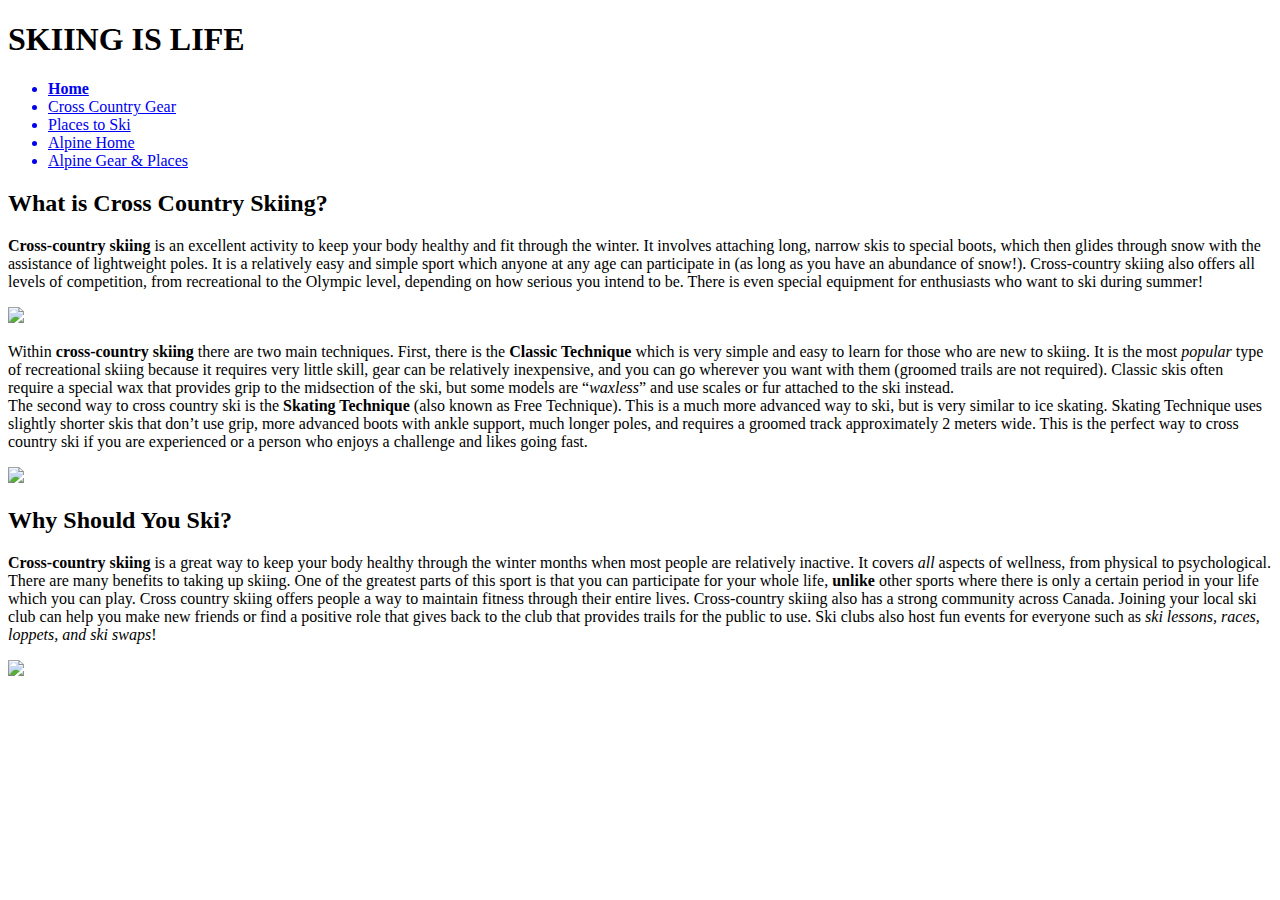
==== index.html @ daeee10f "Update index.html" ====
<!DOCTYPE html>

<html>

<head>
  <title>Why Cross-Country Ski?</title>
  <link rel="stylesheet" type="text/css" href = "style.css" />
</head>
  
<body>
  <div class="header">
    <div class="inner_header">
      <div class="logos">
        <h1>SKIING IS LIFE</h1>
      </div>
      
      <ul class="navigation">
        <a href="index.html"><li id="whiteh"><strong>Home</strong></li></a>
        <a href="XC_Gear.html"><li>Cross Country Gear</li></a>
        <a href="Places_to_XC_Ski.html"><li>Places to Ski</li></a>
        <a href="alpinehome.html"><li>Alpine Home</li></a>
        <a href="Places_to_A_Ski_and_gear"><li>Alpine Gear & Places</li></a>
      </ul>
    </div>
  </div>
   
  <div class="container">
    <div class="content">
    <h2 id="ccheader">What is Cross Country Skiing?</h2>
    
    <div class ="section1">

      <div class="whatisski">
        
        <p class="indent">   <strong>Cross-country skiing</strong> is an excellent activity to keep your body healthy and fit through the winter. It involves attaching long, narrow skis to special boots, which then glides through snow with the assistance of lightweight poles. It is a relatively easy and simple sport which anyone at any age can participate in (as long as you have an abundance of snow!). Cross-country skiing also offers all levels of competition, from recreational to the Olympic level, depending on how serious you intend to be. There is even special equipment for enthusiasts who want to ski during summer!</p>
    </div>

    <div class="pic1">
    <img src= "https://www.rolcruise.co.uk/files/cross-country-skiing.jpg" width="430px">
      </div>
    </div>
    
      <div class="section2">
      <p class="indent">   Within <strong>cross-country skiing</strong> there are two main techniques. First, there is the <strong>Classic Technique</strong> which is very simple and easy to learn for those who are new to skiing. It is the most <em>popular</em> type of recreational skiing because it requires very little skill, gear can be relatively inexpensive, and you can go wherever you want with them (groomed trails are not required). Classic skis often require a special wax that provides grip to the midsection of the ski, but some models are “<em>waxless</em>” and use scales or fur attached to the ski instead. <br>   The second way to cross country ski is the <strong>Skating Technique</strong> (also known as Free Technique). This is a much more advanced way to ski, but is very similar to ice skating. Skating Technique uses slightly shorter skis that don’t use grip, more advanced boots with ankle support, much longer poles, and requires a groomed track approximately 2 meters wide. This is the perfect way to cross country ski if you are experienced or a person who enjoys a challenge and likes going fast.</p>
      </div>
      <img id="indexpic2"src="https://i.ytimg.com/vi/FHtByDsDM24/maxresdefault.jpg" width="100%">
      
      
  <div class="section3">  
  <h2>Why Should You Ski?</h2>
    
    <p class="indent">   <strong>Cross-country skiing</strong> is a great way to keep your body healthy through the winter months when most people are relatively inactive. It covers <em>all</em> aspects of wellness, from physical to psychological. There are many benefits to taking up skiing. One of the greatest parts of this sport is that you can participate for your whole life, <b>unlike</b> other sports where there is only a certain period in your life which you can play. Cross country skiing offers people a way to maintain fitness through their entire lives. Cross-country skiing also has a strong community across Canada. Joining your local ski club can help you make new friends or find a positive role that gives back to the club that provides trails for the public to use. Ski clubs also host fun events for everyone such as <em>ski lessons, races, loppets, and ski swaps</em>!</p>
  </div>
    
    <img src="https://bramptonist.com/wp-content/uploads/2018/01/pexels-photo-66990.jpeg" width="100%">
  </div>
  </div>
  <script src="index.js"></script>
  
</body>
    
</html>
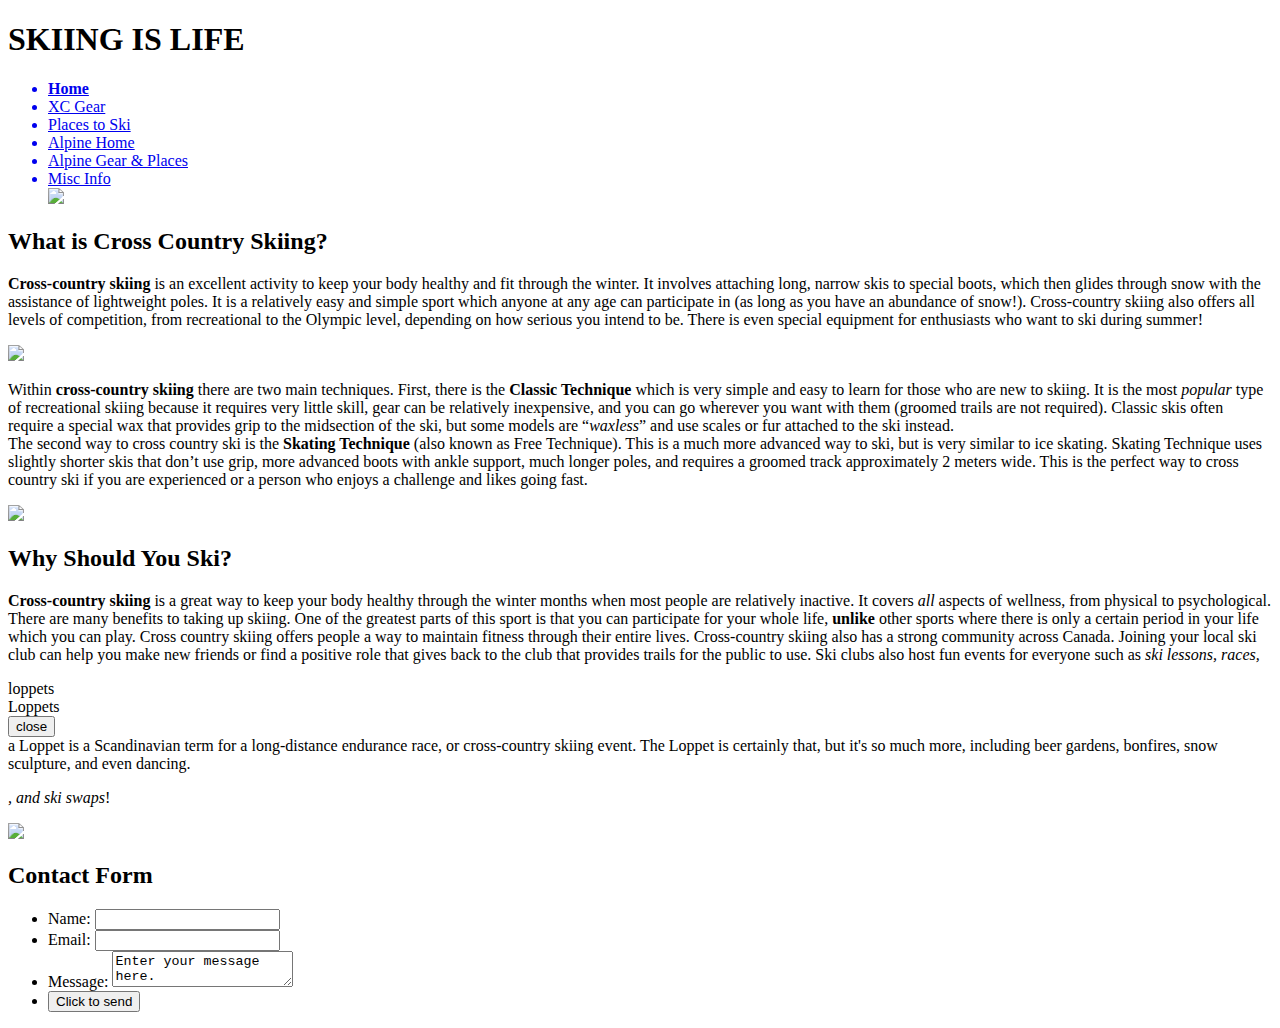
==== commit 43b9ee3c: "Update index.html" ====
--- a/index.html
+++ b/index.html
@@ -16,14 +16,15 @@
       
       <ul class="navigation">
         <a href="index.html"><li id="whiteh"><strong>Home</strong></li></a>
-        <a href="XC_Gear.html"><li>Cross Country Gear</li></a>
+        <a href="XC_Gear.html"><li>XC Gear</li></a>
         <a href="Places_to_XC_Ski.html"><li>Places to Ski</li></a>
         <a href="alpinehome.html"><li>Alpine Home</li></a>
-        <a href="Places_to_A_Ski_and_gear"><li>Alpine Gear & Places</li></a>
+        <a href="Places_to_A_Ski_and_gear.html"><li>Alpine Gear & Places</li></a>
+        <a href="misc.html"><li>Misc Info</li></a>
+        <img src = "https://icones.pro/wp-content/uploads/2021/02/icone-de-la-lune-grise.png" id = "icon">
       </ul>
     </div>
   </div>
-   
   <div class="container">
     <div class="content">
     <h2 id="ccheader">What is Cross Country Skiing?</h2>
@@ -33,7 +34,8 @@
       <div class="whatisski">
         
         <p class="indent">   <strong>Cross-country skiing</strong> is an excellent activity to keep your body healthy and fit through the winter. It involves attaching long, narrow skis to special boots, which then glides through snow with the assistance of lightweight poles. It is a relatively easy and simple sport which anyone at any age can participate in (as long as you have an abundance of snow!). Cross-country skiing also offers all levels of competition, from recreational to the Olympic level, depending on how serious you intend to be. There is even special equipment for enthusiasts who want to ski during summer!</p>
-    </div>
+
+      </div>
 
     <div class="pic1">
     <img src= "https://www.rolcruise.co.uk/files/cross-country-skiing.jpg" width="430px">
@@ -49,14 +51,57 @@
   <div class="section3">  
   <h2>Why Should You Ski?</h2>
     
-    <p class="indent">   <strong>Cross-country skiing</strong> is a great way to keep your body healthy through the winter months when most people are relatively inactive. It covers <em>all</em> aspects of wellness, from physical to psychological. There are many benefits to taking up skiing. One of the greatest parts of this sport is that you can participate for your whole life, <b>unlike</b> other sports where there is only a certain period in your life which you can play. Cross country skiing offers people a way to maintain fitness through their entire lives. Cross-country skiing also has a strong community across Canada. Joining your local ski club can help you make new friends or find a positive role that gives back to the club that provides trails for the public to use. Ski clubs also host fun events for everyone such as <em>ski lessons, races, loppets, and ski swaps</em>!</p>
+    <p class="indent">   <strong>Cross-country skiing</strong> is a great way to keep your body healthy through the winter months when most people 
+      are relatively inactive. It covers <em>all</em> aspects of wellness, from physical to psychological. There are many benefits to taking up 
+      skiing. One of the greatest parts of this sport is that you can participate for your whole life, <b>unlike</b> other sports where there is 
+      only a certain period in your life which you can play. Cross country skiing offers people a way to maintain fitness through their entire 
+      lives. Cross-country skiing also has a strong community across Canada. Joining your local ski club can help you make new friends or find a
+       positive role that gives back to the club that provides trails for the public to use. Ski clubs also host fun events for everyone such as
+        <em>ski lessons, races,</em> <div data-modal-target="#modal" class = "normalfont">loppets</div>
+          <div class="modal" id="modal">
+            <div class="modal-header">
+              <div class="title">Loppets</div>
+              <button data-close-button class="close-button">close</button>
+            </div>
+            <div class="modal-body">
+              a Loppet is a Scandinavian term for a long-distance endurance race, or cross-country skiing event. The Loppet is certainly that, but it's so much more, including beer gardens, bonfires, snow sculpture, and even dancing.
+            </div>
+          </div>
+          <div id="overlay"></div>
+          <p class ="inline"><em>, and ski swaps</em>!</p>
   </div>
     
     <img src="https://bramptonist.com/wp-content/uploads/2018/01/pexels-photo-66990.jpeg" width="100%">
   </div>
+  <h2>Contact Form</h2>
+
+  <form action="mailto:delbert3luo@gmail.com" method="post">
+    <ul>
+      <li>
+        <label>Name:</label>
+        <input type="text" id="name" name="user_name">
+      </li>
+      <li>
+        <label>Email:</label>
+        <input type="email" id="mail" name="user_email">
+      </li>
+      <li>
+        <label>Message:</label>
+        <textarea id="msg" name="user_message">Enter your message here.</textarea>
+      </li>
+      <li class="button">
+        <button type="submit">Click to send</button>
+      </li>
+    </ul>
+  </form>
+
+
+
   </div>
-  <script src="index.js"></script>
-  
+<script src="script.js"></script>
+<script src="darklight.js"></script>
+
+
 </body>
     
 </html>
